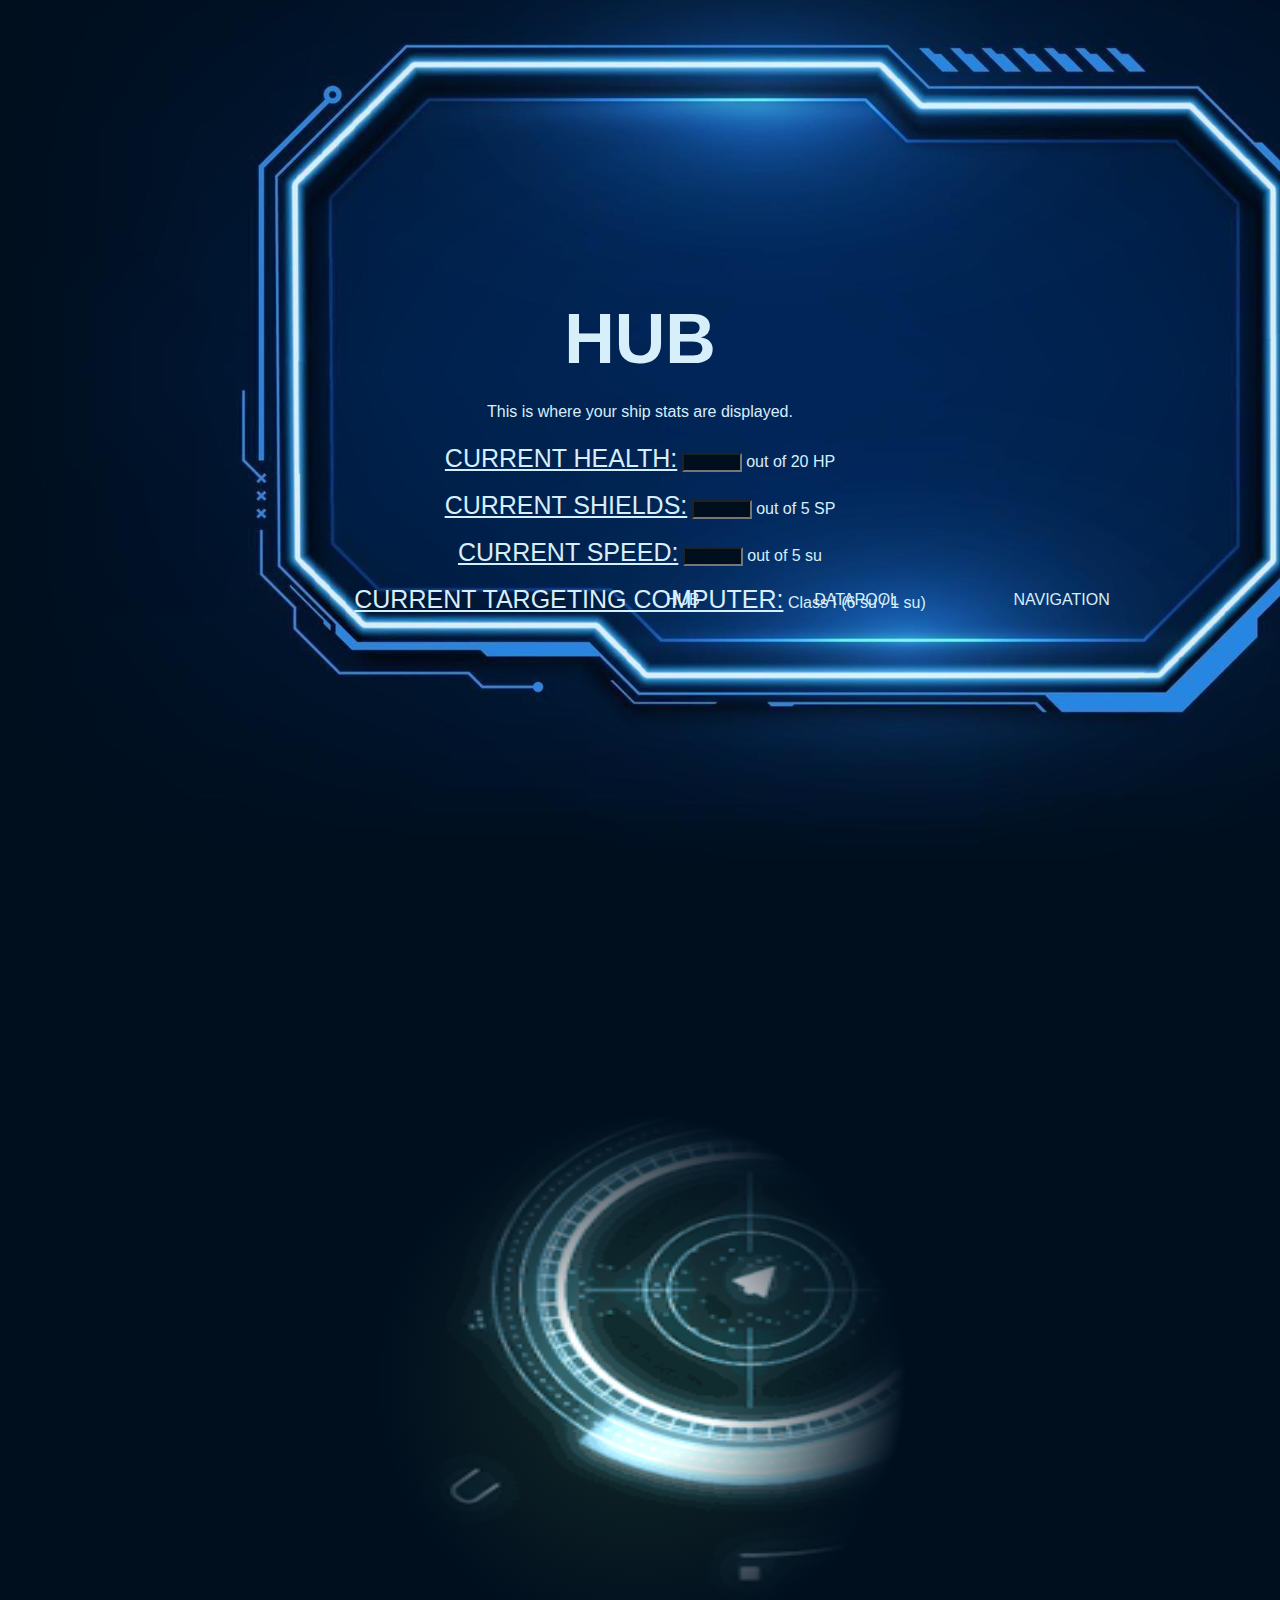
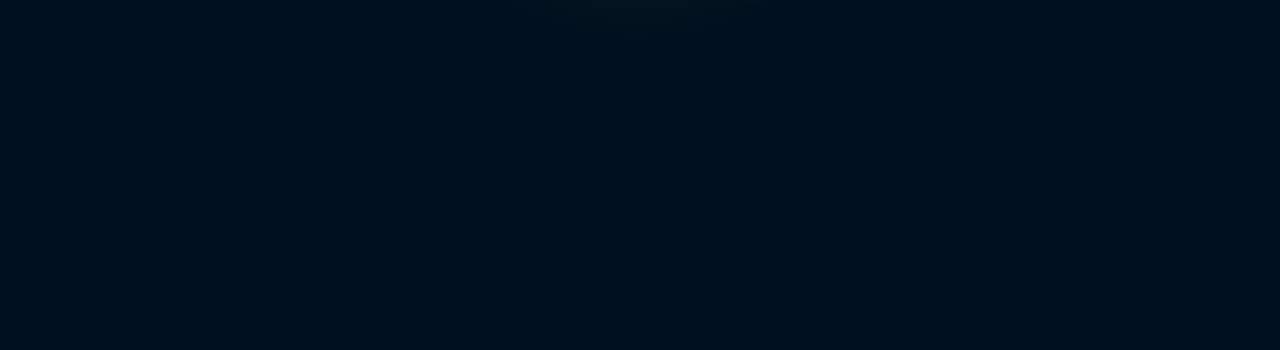
==== index.html @ c84a3cda "Add files via upload" ====
<html>
<head>
    <title>
        Hub
    </title>
    <link rel="stylesheet" href="style.css" />
</head>
<body>
    <div class="lower"><div class="pulse"><img src="HUD.jpg" /></div></div>
    <div class="banner">
        <div class="navbar">
            <ul>
                <li><a href="index.html">HUB</a></li>
                <li><a href="datapool.htm">DATAPOOL</a></li>
                <li><a href="navigation.html">NAVIGATION</a></li>
            </ul>
        </div>
        <div class="content">
            <br>
            <h1>HUB</h1>
            <p>This is where your ship stats are displayed.</p>
            <div class="group">
                <form action="data_get.php" method="post">
                    <label for="quantity">Current Health:</label>
                    <input type="number" id="quantity" name="quantity" min="0" max="100"> out of 20 HP<br><br>
                    <label for="quantity">Current Shields:</label>
                    <input type="number" id="quantity" name="quantity" min="0" max="100"> out of 5 SP<br><br>
                    <label for="quantity">Current Speed:</label>
                    <input type="number" id="quantity" name="quantity" min="0" max="100"> out of 5 su<br><br>
                    <label> Current Targeting Computer:</label>
                    Class I (6 su / 1 su)
                </form>
            </div>
        </div>
    </div>
    <div class="grad2"><div class="grad1"><div class="gradup"></div></div></div>
</body>
</html>
---- style.css ----
@-webkit-keyframes glow {
    from {
        text-shadow: 0 0 10px #fff, 0 0 20px #fff, 0 0 30px transparent, 0 0 40px transparent, 0 0 50px transparent, 0 0 60px transparent, 0 0 70px transparent;
    }

    to {
        text-shadow: 0 0 20px #fff, 0 0 30px transparent, 0 0 40px transparent, 0 0 50px transparent, 0 0 60px transparent, 0 0 70px transparent, 0 0 80px transparent;
    }
}





@keyframes shake {
    0% {
        transform: translate(.35px, 0px);
    }

    10% {
        transform: translate(-.35px, 0px);
    }

    20% {
        transform: translate(-.35px, 0px);
    }

    30% {
        transform: translate(0px, .35px);
    }

    40% {
        transform: translate(0px, -.35px);
    }

    50% {
        transform: translate(-.35px, 0px);
    }

    60% {
        transform: translate(0px, .35px);
    }

    70% {
        transform: translate(0px, .35px);
    }

    80% {
        transform: translate(-.35px, 0px);
    }

    90% {
        transform: translate(.35px, 0px);
    }

    100% {
        transform: translate(.35px, 0px);
    }
}



* {
    display: -webkit-flexbox;
    margin: 0 0;
    padding: 0;
    margin-top: -40px;
    font-family: sans-serif;
    background-color: #000f1e;
    -webkit-animation: glow 1s ease-in-out infinite alternate;
    -moz-animation: glow 1s ease-in-out infinite alternate;
    animation: glow 1s ease-in-out infinite alternate;
    background-color: #000f1e;
    background-size: 100%;
}


.space img {
    width: 50%;
    height: 50%;
    display: block;
    margin: auto;
    padding: 150px;
}

.spaceport img {
    width: 100%;
    height: 75%;
    display: block;
    margin: auto;
    z-index: 3;
    background-image: url(space.gif);
    background-size: 1500px 700px;
    opacity: 1;
    transition: 2s ease-in;
}

.spaceport:hover img {
    background-image: url(hyperspace.gif);
    opacity: 1;
    transition: 0.75s ease-in;
}

.spaceterminal {
    background-image: url(spaceportH.png);
    background-position-x: center;
    background-size: 77%;
    color: #d7eefb;
    text-align: center;


}

.spaceterminal button{
    width: 200px;
    padding: 15px 0;
    margin: 20px 10px;
    text-align: center;
    border-radius: 25px;
    font-weight: bold;
    border: 2px solid #2972b7;
    cursor: pointer;
    position: relative;
}

.spaceterminal span{
    background-color: #2972b7;
    height: 100%;
    width: 0;
    border-radius: 25px;
    left: 0;
    bottom: 0;
    z-index: -1;
    align-content: center;
}

.spaceterminal .note {
    font-size: 20px;
    background-image: url(spaceportH.png);
    background-position-x: center;
    background-size: 77%;

}

grad2  {
    animation-duration: 1s initial;
}

.grad1 {
    background-size: 1500px 800px;
    margin-top: -830px;
    background-color: #000f1e;
    background-image: url(fluffaB.gif); /* Select Image Hare */
    z-index: 200;
}


.gradup {
    height: 100%;
    width: 100%;
    background: radial-gradient(circle, transparent 10%, #000f1e 33%); /* Set radial-gradient to faded edges */
}



.pulse img{
    -webkit-animation: glow 1s ease-in-out infinite alternate;
    -moz-animation: glow 1s ease-in-out infinite alternate;
    animation: glow 1s ease-in-out infinite alternate;
    /* Start the shake animation and make the animation last for 0.5 seconds */
    animation: shake 0.05ms;
    /* When the animation is finished, start again */
    animation-iteration-count: infinite;
    z-index: -1;

}

.lower{
    z-index: -100;
}

.banner {
    width: 100%;
    height: 100vh;
    background-color: transparent;
}

.navbar {
    width: 85%;
    margin: auto;
    display: flex;
    align-items: center;
    justify-content: space-between;
    background-color: transparent;
    position: relative;
    left: 550px;
    bottom: 200px;
    word-spacing: 70px;
}

ul{
    background-color: transparent;
}

a {
    background-color: transparent;
    color: #d6edfa;
}

.navbar ul li{
    list-style: none;
    display: inline-block;
    margin: 0 20px;
    position: relative;
    background-color: transparent;
}

.navbar ul li a{
    text-decoration: none;
    color: #d7eefb;
    text-transform: uppercase;
    background-color: transparent;
}

.navbar ul li::after{
    content: '';
    height: 3px;
    width: 0;
    background: #d6edfa;
    position: absolute;
    left: 0;
    bottom: -10px;
    transition: 0.5ms;
    -webkit-animation: glow 1s ease-in-out infinite alternate;
    -moz-animation: glow 1s ease-in-out infinite alternate;
    animation: glow 1s ease-in-out infinite alternate;
}

.navbar ul li:hover::after{
    width: 100%;
}

.content {
    width: 100%;
    position: absolute;
    top: 50%;
    transform: translateY(-50%);
    text-align: center;
    color: #d7eefb;
    background: transparent;
}

.content h1{
    font-size: 70px;
    margin-top: 75px;
    background-color: transparent;

}
.content p{
    padding-bottom: 40px;
    margin: 20px auto;
    font-weight: 100;
    line-height: 25px;
    background-color: transparent;
}

.article {
    width: 100%;
    color: #d7eefb;
    background: transparent;
}

.article h1{
    font-size: 70px;
    position: relative;
    top: -870px;
    left: 450px;
    margin-top: 150px;
    background-color: transparent;

}
.article p{
    position: relative;
    top: -800px;
    left: 350px;
    margin-right: 650px;
    font-weight: 100;
    line-height: 25px;
    background-color: transparent;
}

.group{
    background-color: transparent;
}

form{
    background-color: transparent;
}

label {
    background-color: transparent;
    text-decoration-line: underline;
    font-size: 25px;
    text-transform: uppercase;
}

#fname {
    color: #d6edfa;
}

#lname {
    color: #d6edfa;
}

input[type="number"] {
    color: #d6edfa;
}

input[type=submit] {
    color: #d6edfa;
}

.group button {
    width: 200px;
    padding: 15px 0;
    text-align: center;
    margin: 20px 10px;
    border-radius: 25px;
    font-weight: bold;
    border: 2px solid #2972b7;
    color: #d7eefb;
    cursor: pointer;
    position: relative;
    background-color: transparent;
}

span {
    background-color: #2972b7;
    height: 100%;
    width: 0;
    border-radius: 25px;
    position: absolute;
    left: 0;
    bottom: 0;
    z-index: -1;
}

button:hover span{
    width: 100%;
}

button:hover{
    border: none;
}
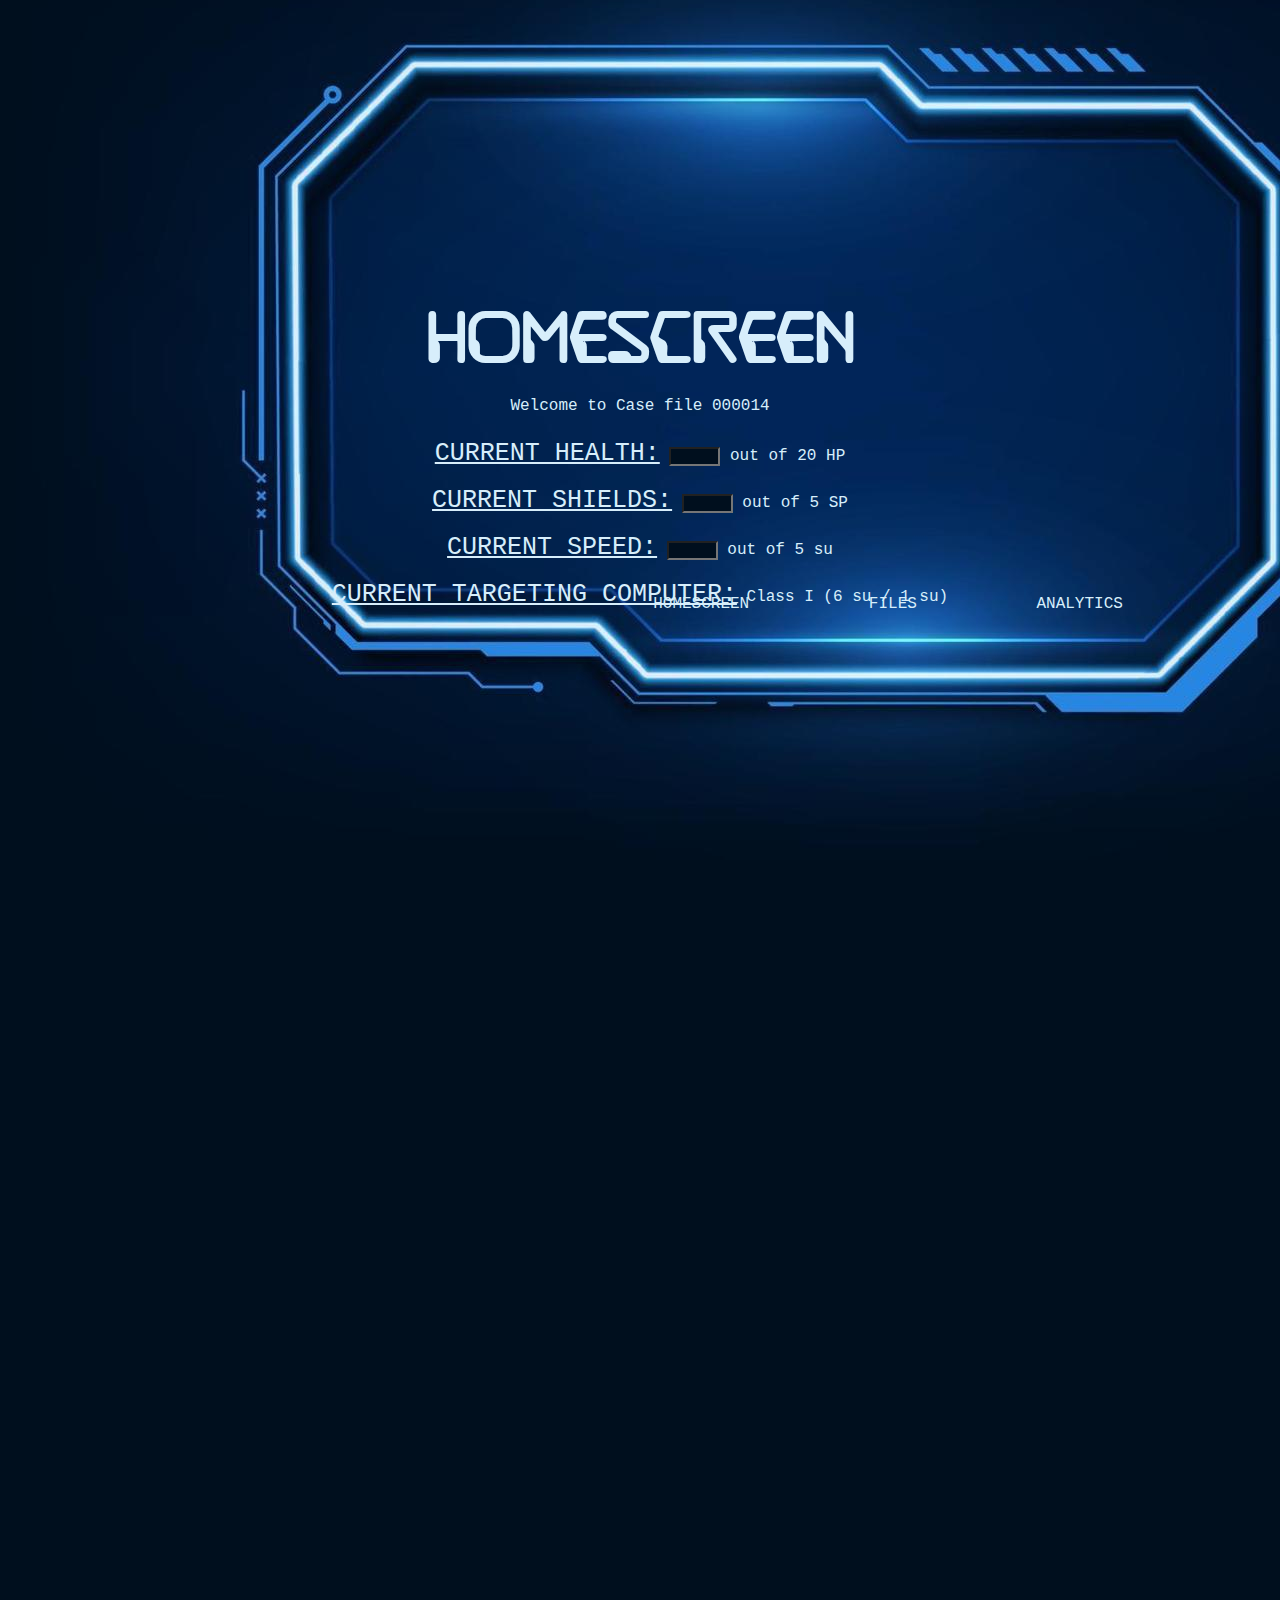
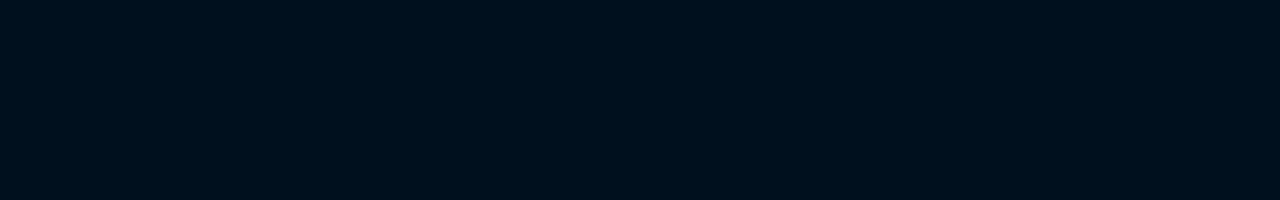
==== commit 4e1e6582: "Reload" ====
--- a/index.html
+++ b/index.html
@@ -1,24 +1,31 @@
 <html>
 <head>
     <title>
-        Hub
+        Homescreen
     </title>
     <link rel="stylesheet" href="style.css" />
+    <link rel="icon" type="image/x-icon" href="icon.png">
 </head>
+<div class="lower"><div class="pulse"><img src="HUD.jpg" /></div></div>
+<audio autoplay>
+    <source src="static.mp3" type="audio/mpeg">
+    <source src="static.wav" type="audio/wav">
+    <source src="static.ogg" type="audio/ogg">
+    Your browser does not support the audio element.
+</audio>
 <body>
-    <div class="lower"><div class="pulse"><img src="HUD.jpg" /></div></div>
     <div class="banner">
-        <div class="navbar">
+        <div class="navbarB">
             <ul>
-                <li><a href="index.html">HUB</a></li>
-                <li><a href="datapool.htm">DATAPOOL</a></li>
-                <li><a href="navigation.html">NAVIGATION</a></li>
+                <li><a href="index.html">Homescreen</a></li>
+                <li><a href="datapool.htm">Files</a></li>
+                <li><a href="navigation.html">Analytics</a></li>
             </ul>
         </div>
         <div class="content">
             <br>
-            <h1>HUB</h1>
-            <p>This is where your ship stats are displayed.</p>
+            <h1>Homescreen</h1>
+            <p>Welcome to Case file 000014</p>
             <div class="group">
                 <form action="data_get.php" method="post">
                     <label for="quantity">Current Health:</label>
@@ -33,6 +40,5 @@
             </div>
         </div>
     </div>
-    <div class="grad2"><div class="grad1"><div class="gradup"></div></div></div>
 </body>
 </html>
--- a/style.css
+++ b/style.css
@@ -16,50 +16,95 @@
 
 @keyframes shake {
     0% {
-        transform: translate(.35px, 0px);
+        transform: translate(.65px, 0px);
     }
 
     10% {
-        transform: translate(-.35px, 0px);
+        transform: translate(-.65px, 0px);
     }
 
     20% {
-        transform: translate(-.35px, 0px);
+        transform: translate(-.65px, 0px);
     }
 
     30% {
-        transform: translate(0px, .35px);
+        transform: translate(0px, .65px);
     }
 
     40% {
-        transform: translate(0px, -.35px);
+        transform: translate(0px, -.65px);
     }
 
     50% {
-        transform: translate(-.35px, 0px);
+        transform: translate(-.65px, 0px);
     }
 
     60% {
-        transform: translate(0px, .35px);
+        transform: translate(0px, .65px);
     }
 
     70% {
-        transform: translate(0px, .35px);
+        transform: translate(0px, .65px);
     }
 
     80% {
-        transform: translate(-.35px, 0px);
+        transform: translate(-.65px, 0px);
     }
 
     90% {
-        transform: translate(.35px, 0px);
+        transform: translate(.65px, 0px);
     }
 
     100% {
-        transform: translate(.35px, 0px);
-    }
-}
-
+        transform: translate(.65px, 0px);
+    }
+}
+
+@keyframes shakeB {
+    0% {
+        transform: translate(200px, 0px);
+    }
+
+    10% {
+        transform: translate(-200px, 0px);
+    }
+
+    20% {
+        transform: translate(-200px, 0px);
+    }
+
+    30% {
+        transform: translate(0px, 200px);
+    }
+
+    40% {
+        transform: translate(0px, -200px);
+    }
+
+    50% {
+        transform: translate(-200px, 0px);
+    }
+
+    60% {
+        transform: translate(0px, 200px);
+    }
+
+    70% {
+        transform: translate(0px, 200px);
+    }
+
+    80% {
+        transform: translate(-200px, 0px);
+    }
+
+    90% {
+        transform: translate(200px, 0px);
+    }
+
+    100% {
+        transform: translate(200px, 0px);
+    }
+}
 
 
 * {
@@ -67,15 +112,34 @@
     margin: 0 0;
     padding: 0;
     margin-top: -40px;
-    font-family: sans-serif;
+    font-family: 'Andal� Mono', monospace;
+    background-color: transparent;
+    -webkit-animation: glow 1s ease-in-out infinite alternate;
+    -moz-animation: glow 1s ease-in-out infinite alternate;
+    animation: glow 1s ease-in-out infinite alternate;
     background-color: #000f1e;
-    -webkit-animation: glow 1s ease-in-out infinite alternate;
-    -moz-animation: glow 1s ease-in-out infinite alternate;
-    animation: glow 1s ease-in-out infinite alternate;
-    background-color: #000f1e;
-    background-size: 100%;
-}
-
+}
+
+@font-face {
+    font-family: mySecondFont;
+    src: url(glitchinside.otf);
+}
+
+
+@font-face {
+    font-family: myFirstFont;
+    src: url(destructobeambb_reg.ttf);
+}
+
+h1 {
+    font-family: myFirstFont;
+}
+
+t1 {
+    font-family: mySecondFont;
+    font-size: 50px;
+    opacity: 0.5; 
+}
 
 .space img {
     width: 50%;
@@ -165,7 +229,7 @@
 
 
 
-.pulse img{
+.pulse {
     -webkit-animation: glow 1s ease-in-out infinite alternate;
     -moz-animation: glow 1s ease-in-out infinite alternate;
     animation: glow 1s ease-in-out infinite alternate;
@@ -177,9 +241,27 @@
 
 }
 
-.lower{
-    z-index: -100;
-}
+.pulseB {
+    -webkit-animation: glow 1s ease-in-out infinite alternate;
+    -moz-animation: glow 1s ease-in-out infinite alternate;
+    animation: glow 1s ease-in-out infinite alternate;
+    /* Start the shake animation and make the animation last for 0.5 seconds */
+    animation: shakeB 0.05s;
+    /* When the animation is finished, start again */
+    animation-iteration-count: infinite;
+    z-index: -1;
+}
+
+.lower {
+    top: 0px;
+    left: 0px;
+    width: 100%;
+    resize: both;
+    z-index: 0;
+    position: relative;
+    resize: both;
+}
+
 
 .banner {
     width: 100%;
@@ -187,8 +269,17 @@
     background-color: transparent;
 }
 
+ul {
+    background-color: transparent;
+}
+
+a {
+    background-color: transparent;
+    color: #d6edfa;
+}
+
 .navbar {
-    width: 85%;
+    width: 87%;
     margin: auto;
     display: flex;
     align-items: center;
@@ -200,14 +291,7 @@
     word-spacing: 70px;
 }
 
-ul{
-    background-color: transparent;
-}
-
-a {
-    background-color: transparent;
-    color: #d6edfa;
-}
+
 
 .navbar ul li{
     list-style: none;
@@ -242,6 +326,148 @@
     width: 100%;
 }
 
+.navbar {
+    width: 87%;
+    margin: auto;
+    display: flex;
+    align-items: center;
+    justify-content: space-between;
+    background-color: transparent;
+    position: relative;
+    left: 550px;
+    bottom: 200px;
+    word-spacing: 70px;
+}
+
+
+
+.navbar ul li{
+    list-style: none;
+    display: inline-block;
+    margin: 0 20px;
+    position: relative;
+    background-color: transparent;
+}
+
+.navbar ul li a{
+    text-decoration: none;
+    color: #d7eefb;
+    text-transform: uppercase;
+    background-color: transparent;
+}
+
+.navbar ul li::after{
+    content: '';
+    height: 3px;
+    width: 0;
+    background: #d6edfa;
+    position: absolute;
+    left: 0;
+    bottom: -10px;
+    transition: 0.5ms;
+    -webkit-animation: glow 1s ease-in-out infinite alternate;
+    -moz-animation: glow 1s ease-in-out infinite alternate;
+    animation: glow 1s ease-in-out infinite alternate;
+}
+
+.navbar ul li:hover::after{
+    width: 100%;
+}
+
+.navbar {
+    width: 87%;
+    margin: auto;
+    display: flex;
+    align-items: center;
+    justify-content: space-between;
+    background-color: transparent;
+    position: relative;
+    left: 550px;
+    bottom: 200px;
+    word-spacing: 70px;
+}
+
+
+
+.navbar ul li{
+    list-style: none;
+    display: inline-block;
+    margin: 0 20px;
+    position: relative;
+    background-color: transparent;
+}
+
+.navbar ul li a{
+    text-decoration: none;
+    color: #d7eefb;
+    text-transform: uppercase;
+    background-color: transparent;
+}
+
+.navbar ul li::after{
+    content: '';
+    height: 3px;
+    width: 0;
+    background: #d6edfa;
+    position: absolute;
+    left: 0;
+    bottom: -10px;
+    transition: 0.5ms;
+    -webkit-animation: glow 1s ease-in-out infinite alternate;
+    -moz-animation: glow 1s ease-in-out infinite alternate;
+    animation: glow 1s ease-in-out infinite alternate;
+}
+
+.navbar ul li:hover::after{
+    width: 100%;
+}
+
+.navbarB {
+    width: 87%;
+    margin: auto;
+    display: flex;
+    align-items: center;
+    justify-content: space-between;
+    background-color: transparent;
+    position: relative;
+    left: 550px;
+    bottom: 196px;
+    word-spacing: 70px;
+}
+
+.navbarB ul li{
+    list-style: none;
+    display: inline-block;
+    margin: 0 20px;
+    position: relative;
+    background-color: transparent;
+}
+
+.navbarB ul li a{
+    text-decoration: none;
+    color: #d7eefb;
+    text-transform: uppercase;
+    background-color: transparent;
+}
+
+.navbarB ul li::after{
+    content: '';
+    height: 3px;
+    width: 0;
+    background: #d6edfa;
+    position: absolute;
+    left: 0;
+    bottom: -10px;
+    transition: 0.5ms;
+    -webkit-animation: glow 1s ease-in-out infinite alternate;
+    -moz-animation: glow 1s ease-in-out infinite alternate;
+    animation: glow 1s ease-in-out infinite alternate;
+}
+
+.navbarB ul li:hover::after{
+    width: 100%;
+}
+
 .content {
     width: 100%;
     position: absolute;
@@ -264,6 +490,15 @@
     font-weight: 100;
     line-height: 25px;
     background-color: transparent;
+}
+
+.redacted {
+
+}
+
+mark {
+    background-color: black;
+    color: black;
 }
 
 .article {
@@ -337,7 +572,7 @@
 }
 
 span {
-    background-color: #2972b7;
+    background-color: transparent;
     height: 100%;
     width: 0;
     border-radius: 25px;
